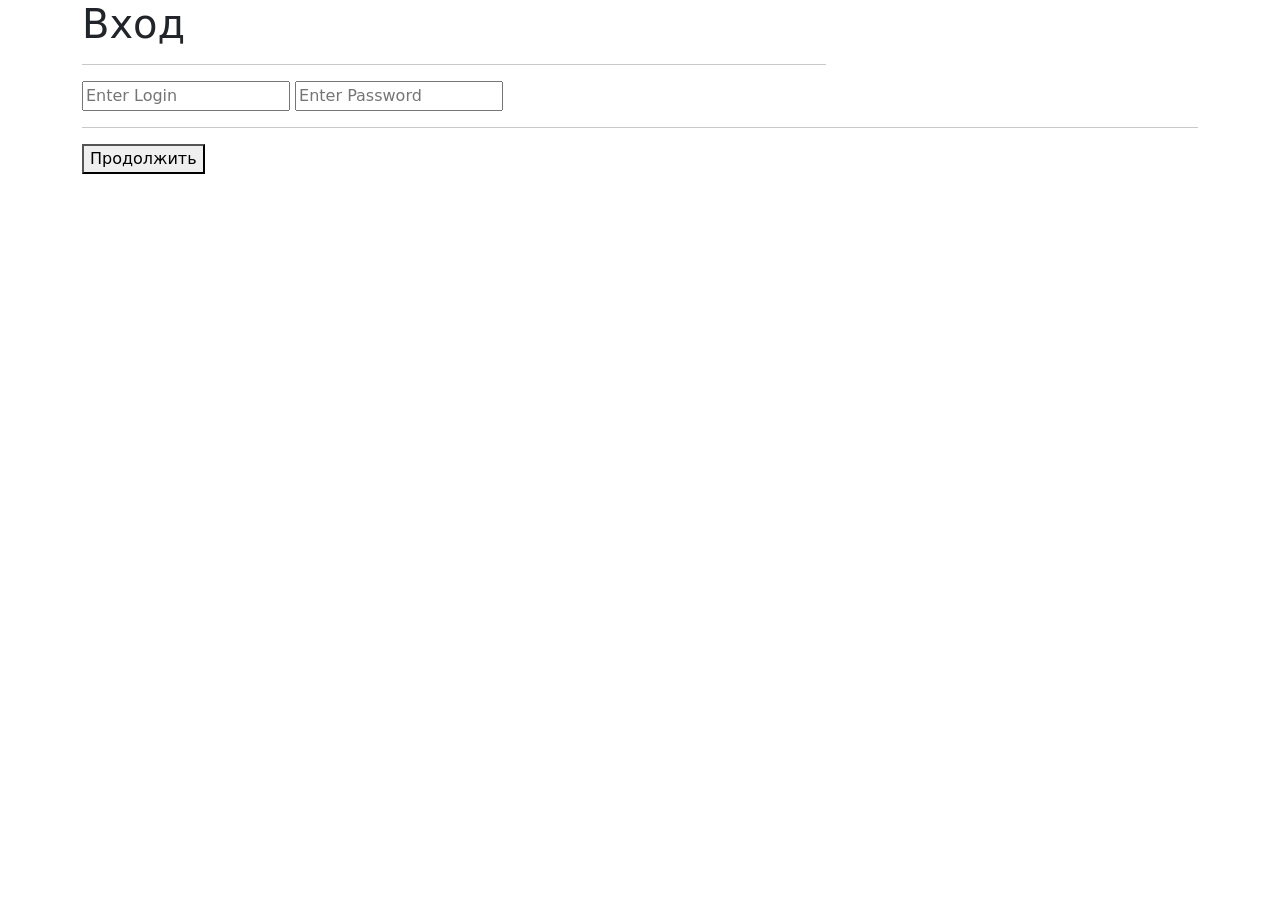
==== k8s-web-register/templates/login.html @ 790840c6 "first commit" ====
<!DOCTYPE html>
<html lang="en">
<head>
    <meta charset="UTF-8">
    <meta name="viewport" content="width=device-width, initial-scale=1.0">
    <title>Мозгов А.М</title>

    <link href="https://cdn.jsdelivr.net/npm/bootstrap@5.3.2/dist/css/bootstrap.min.css" rel="stylesheet"
        integrity="sha384-T3c6CoIi6uLrA9TneNEoa7RxnatzjcDSCmG1MXxSR1GAsXEV/Dwwykc2MPK8M2HN" crossorigin="anonymous">
    <link rel=”stylesheet” href=”https://cdn.jsdelivr.net/npm/bootstrap-icons@1.5.0/font/bootstrap-icons.css” />
    <link rel="stylesheet" href="css/style.css">
</head>
<body>
    <div class="container">
        <form method="POST" action="login.php">
            <div class="col-8">
                <h1>Вход</h1>
                <hr>
            </div>

            <input type="text" placeholder="Enter Login" name="login" id="login" required>
            <input type="password" placeholder="Enter Password" name="password" id="password" required>
            <hr>
            <button type="submit" class="registerbtn" name="submit">Продолжить</button>
        </form>
    </div>
</body>
</html>
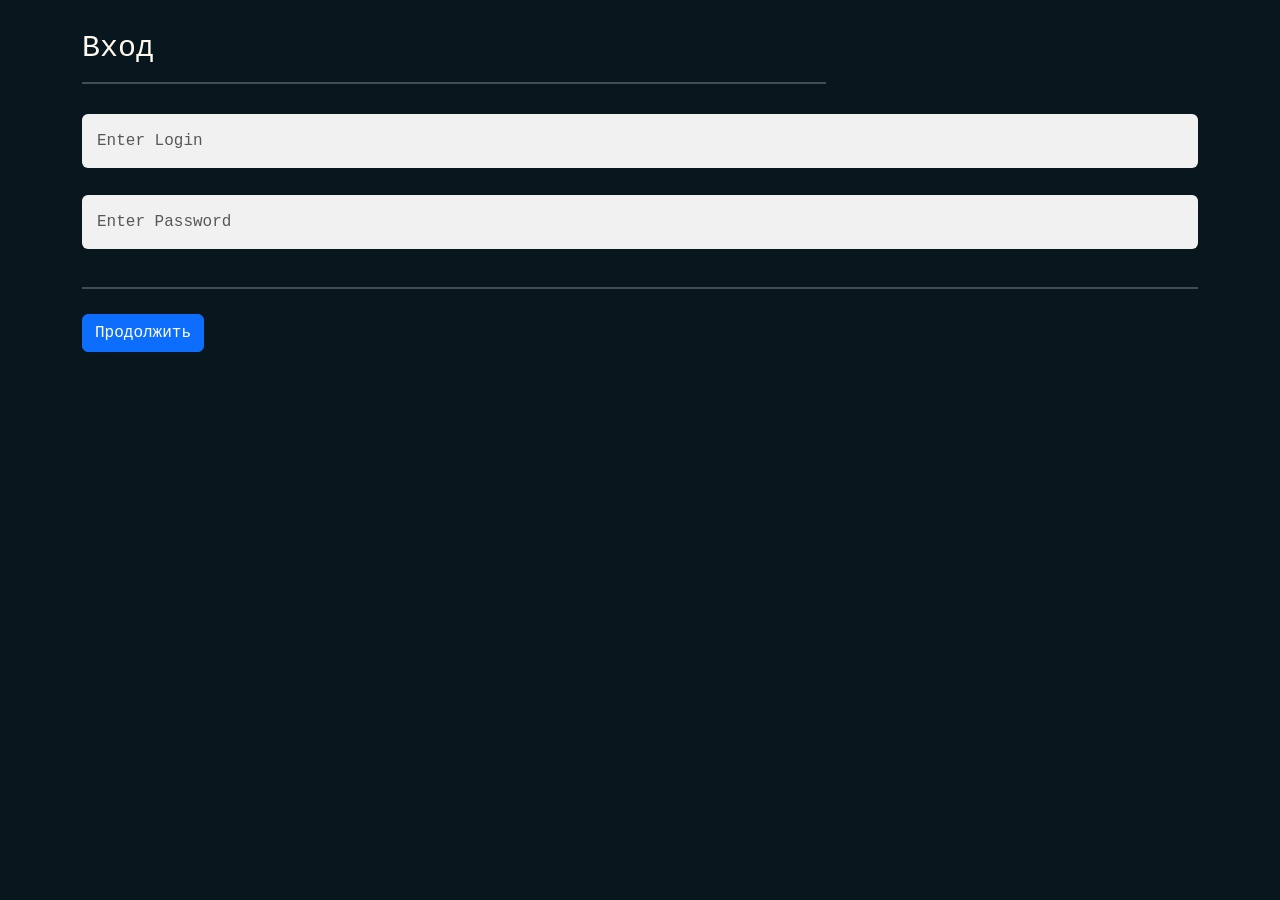
==== commit 28de34d7: "n" ====
--- a/k8s-web-register/templates/login.html
+++ b/k8s-web-register/templates/login.html
@@ -4,24 +4,22 @@
     <meta charset="UTF-8">
     <meta name="viewport" content="width=device-width, initial-scale=1.0">
     <title>Мозгов А.М</title>
-
     <link href="https://cdn.jsdelivr.net/npm/bootstrap@5.3.2/dist/css/bootstrap.min.css" rel="stylesheet"
         integrity="sha384-T3c6CoIi6uLrA9TneNEoa7RxnatzjcDSCmG1MXxSR1GAsXEV/Dwwykc2MPK8M2HN" crossorigin="anonymous">
-    <link rel=”stylesheet” href=”https://cdn.jsdelivr.net/npm/bootstrap-icons@1.5.0/font/bootstrap-icons.css” />
-    <link rel="stylesheet" href="css/style.css">
+    <link rel="stylesheet" href="https://cdn.jsdelivr.net/npm/bootstrap-icons@1.5.0/font/bootstrap-icons.css" />
+    <link rel="stylesheet" href="../css/style.css">
 </head>
 <body>
     <div class="container">
-        <form method="POST" action="login.php">
+        <form method="POST" action="/login">
             <div class="col-8">
                 <h1>Вход</h1>
                 <hr>
             </div>
-
-            <input type="text" placeholder="Enter Login" name="login" id="login" required>
-            <input type="password" placeholder="Enter Password" name="password" id="password" required>
+            <input type="text" placeholder="Enter Login" name="login" id="login" required class="form-control">
+            <input type="password" placeholder="Enter Password" name="password" id="password" required class="form-control">
             <hr>
-            <button type="submit" class="registerbtn" name="submit">Продолжить</button>
+            <button type="submit" class="btn btn-primary" name="submit">Продолжить</button>
         </form>
     </div>
 </body>
--- a/k8s-web-register/css/style.css
+++ b/k8s-web-register/css/style.css
@@ -0,0 +1,203 @@
+input[type=text] {
+    width: 300px;
+    padding: 12px 20px;
+    margin: 8px 0;
+    box-sizing: border-box;
+}
+
+input[type=submit] {
+    padding:5px 15px; 
+    background:#ccc; 
+    border:0 none;
+    cursor:pointer;
+    -webkit-border-radius: 5px;
+    border-radius: 5px; 
+}
+
+body {  
+    background-color: #08161e;
+    font-family: 'Courier New', Courier, monospace;  
+}
+.nav_bar {
+    font-size: 30px;
+    font-weight: bold;
+}
+.container {
+    margin-top: 30px
+}
+.row {
+    color: #FFFAF0
+}
+.col-8 {
+    color: #7FFFD4
+}
+.col-4 {
+
+}
+.col-3.nav_logo {
+
+}
+.col-9 {
+    color: #FFFAF0
+}
+.nav_text {
+    display: flex;
+    align-items: center;
+    justify-content: right;
+}
+.img_size {
+
+}
+.title_photo {
+    text-align: center;
+}
+.my_photo {
+    background: url(../images/img0.png) no-repeat center center;
+    background-size: 100%;
+    width: 500px;
+    height: 600px;
+}
+.nav_logo {
+    background: url(../images/logo.png) no-repeat center center;
+    background-size: 100%;
+    width: 100px;
+    height: 100px;
+}
+
+#myButton {
+    border: none;
+    border-radius: 15px;
+    width: 150px;
+    height: 50px;
+    background-color: #7FFFD4;
+    font-weight: bold;
+    margin: auto !important;
+    display: block !important;
+}
+
+#demo img{
+    margin-top: 20px;
+    width: 15%;
+    Display:block;
+    Margin: auto;
+}
+
+.form_reg {
+    background-color: #08161e;
+}
+
+input[type=file] {
+    text-align: center ;
+    margin: auto;
+}
+  
+/* Full-width input fields */
+input[type=text], input[type=password], input[type=email] {
+width: 100%;
+padding: 15px;
+margin: 5px 0 22px 0;
+display: inline-block;
+border: none;
+background: #f1f1f1;
+}
+
+input[type=text]:focus, input[type=password]:focus, input[type=email]:focus {
+background-color: #ddd;
+outline: none;
+}
+
+/* Overwrite default styles of hr */
+hr {
+border: 1px solid #f1f1f1;
+margin-bottom: 25px;
+}
+
+/* Set a style for the submit button */
+.registerbtn {
+background-color: #7FFFD4;
+color: white;
+padding: 16px 20px;
+margin: 8px 0;
+border: none;
+cursor: pointer;
+width: 100%;
+opacity: 0.9;
+}
+
+.registerbtn:hover {
+opacity: 1;
+}
+
+/* Add a blue text color to links */
+a {
+color: dodgerblue;
+}
+
+.col-8 {
+color: #7FFFD4;
+font-size: 30px;
+font-weight: bold;
+}
+
+textarea::placeholder {
+    font-size: 1rem;
+    color: #9c9c9c;
+    font-family: 'Roboto', sans-serif;
+}
+
+/* WebKit, Edge */
+textarea::-webkit-input-placeholder {
+    font-size: 1rem;
+    color: #9c9c9c;
+    font-family: 'Roboto', sans-serif;
+}
+
+/* Firefox 4-18 */
+textarea:-moz-placeholder {
+    font-size: 1rem;
+    color: #9c9c9c;
+    font-family: 'Roboto', sans-serif;
+}
+
+/* Firefox 19+ */
+textarea::-moz-placeholder {
+    font-size: 1rem;
+    color: #9c9c9c;
+    font-family: 'Roboto', sans-serif;
+}
+
+/* IE 10-11 */
+textarea:-ms-input-placeholder {
+    font-size: 1rem;
+    color: #9c9c9c;
+    font-family: 'Roboto', sans-serif;
+}
+
+/* Edge */
+textarea::-ms-input-placeholder {
+    font-size: 1rem;
+    color: #9c9c9c;
+    font-family: 'Roboto', sans-serif;
+}
+
+textarea {
+    resize: none;
+    outline: none;
+    width: 100%;
+    padding: 10px;
+    border: none;
+    height: 100%;
+    margin: -10px;
+    margin: auto !important;
+    display: block !important;
+}
+
+p {
+    color:#FFFAF0;
+    font-size: 20px;
+}
+
+h1 {
+    color:#FFFAF0;
+    font-size: 30px;
+}
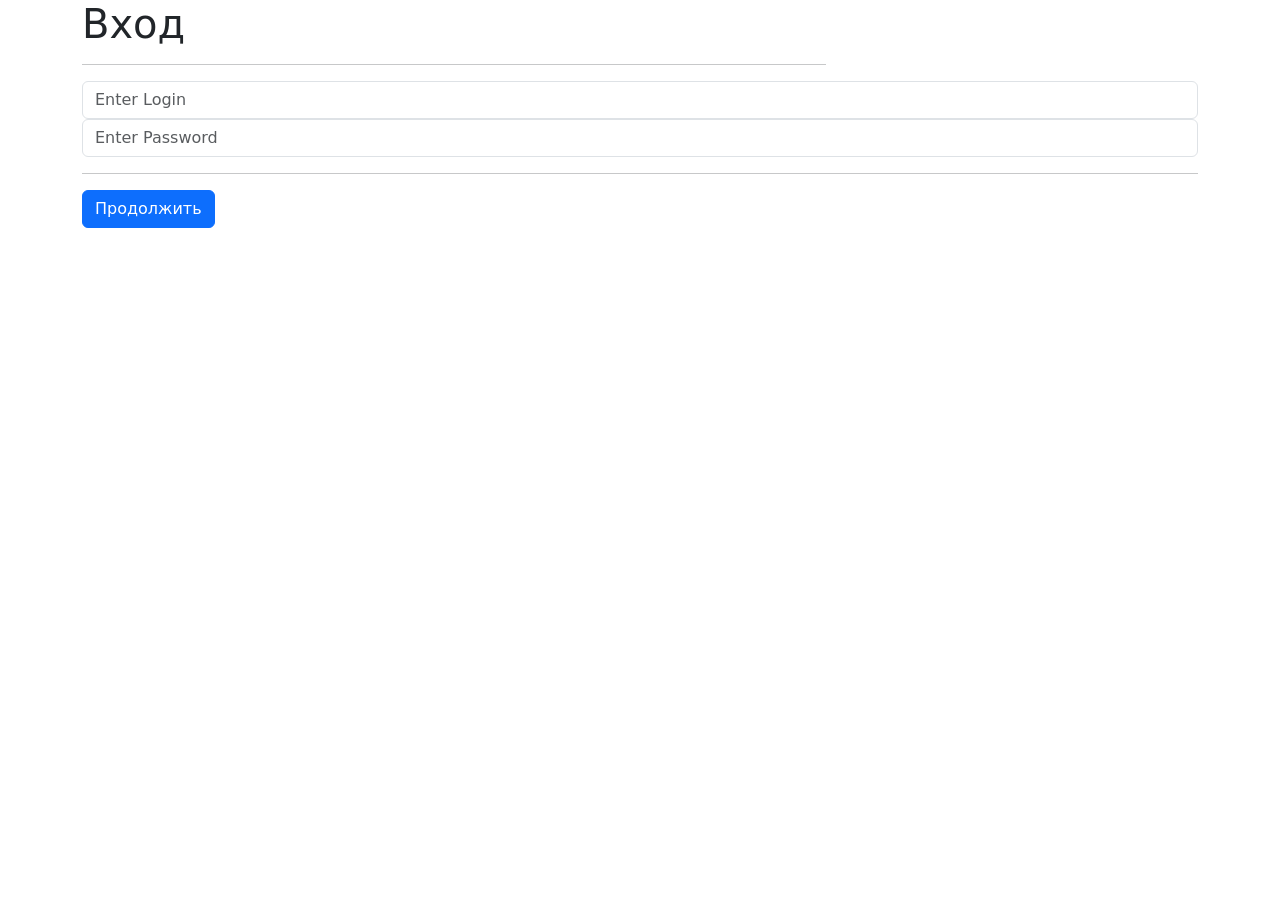
==== commit 18fcf9a1: "styles config" ====
--- a/k8s-web-register/templates/login.html
+++ b/k8s-web-register/templates/login.html
@@ -7,7 +7,7 @@
     <link href="https://cdn.jsdelivr.net/npm/bootstrap@5.3.2/dist/css/bootstrap.min.css" rel="stylesheet"
         integrity="sha384-T3c6CoIi6uLrA9TneNEoa7RxnatzjcDSCmG1MXxSR1GAsXEV/Dwwykc2MPK8M2HN" crossorigin="anonymous">
     <link rel="stylesheet" href="https://cdn.jsdelivr.net/npm/bootstrap-icons@1.5.0/font/bootstrap-icons.css" />
-    <link rel="stylesheet" href="../css/style.css">
+    <link rel="stylesheet" href="{{ url_for('static', filename='css/style.css') }}">
 </head>
 <body>
     <div class="container">
